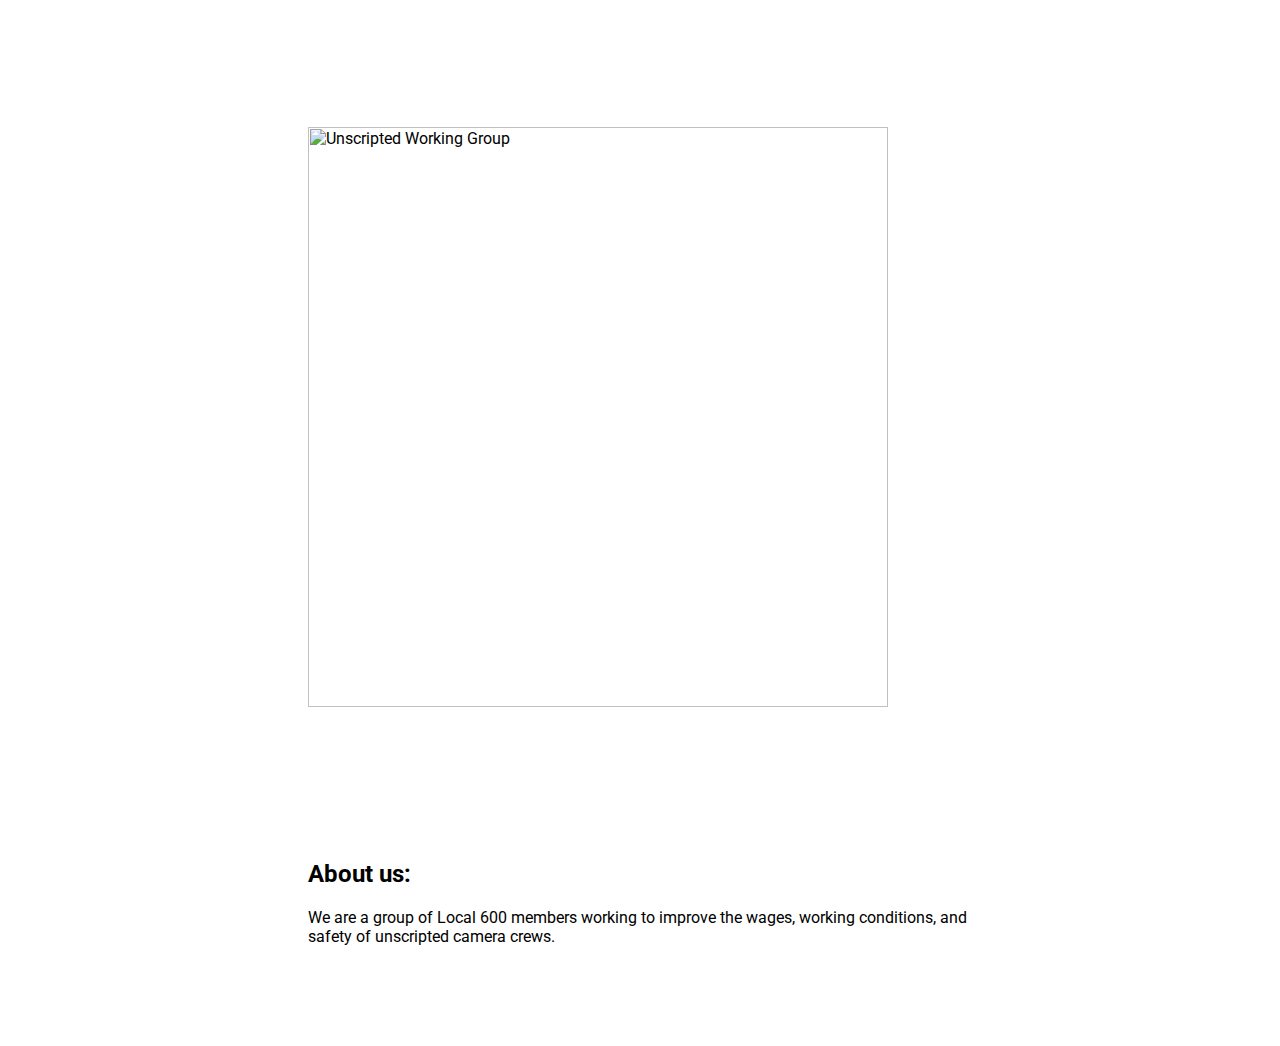
==== index.html @ f475fcb6 "Reformat 2" ====
<html lang="en">
	<style type="text/css">
		div {
			margin-top: 100px;
			margin-bottom: 100px;
			margin-right: 300px;
			margin-left: 300px;
			}
	</style>
	<head>
		<link href="https://fonts.googleapis.com/css?family=Roboto&display=swap" rel="stylesheet">
		<meta charset="utf-8">
        <meta http-equiv="X-UA-Compatible" content="IE=edge">
        <meta name="viewport" content="width=device-width, initial-scale=1">
        <title>Unscripted Working Group</title>
	</head>
	<body style="font-family: Roboto, sans-serif">
		<br>
<!--
		<table border="0" cellpadding="0" cellspacing="0" height="100%" width="100%" id="bodyTable">
			<td align="left" valign="top">
				<table border="0" cellpadding="0" cellspacing="0" align="center" width="600" id="emailContainer">
-->
				<div>
					<img src="UWGLogoLG.jpg" width="580" alt="Unscripted Working Group">
					<br><br><br><br><br><br><br><br>
					<h2>About us:</h2>
					<p>We are a group of Local 600 members working to improve the wages, working conditions, and safety of unscripted camera crews.</p>
				</div>
<!--
				</table>
			</td>
		</table>
-->
	</body>
</html>
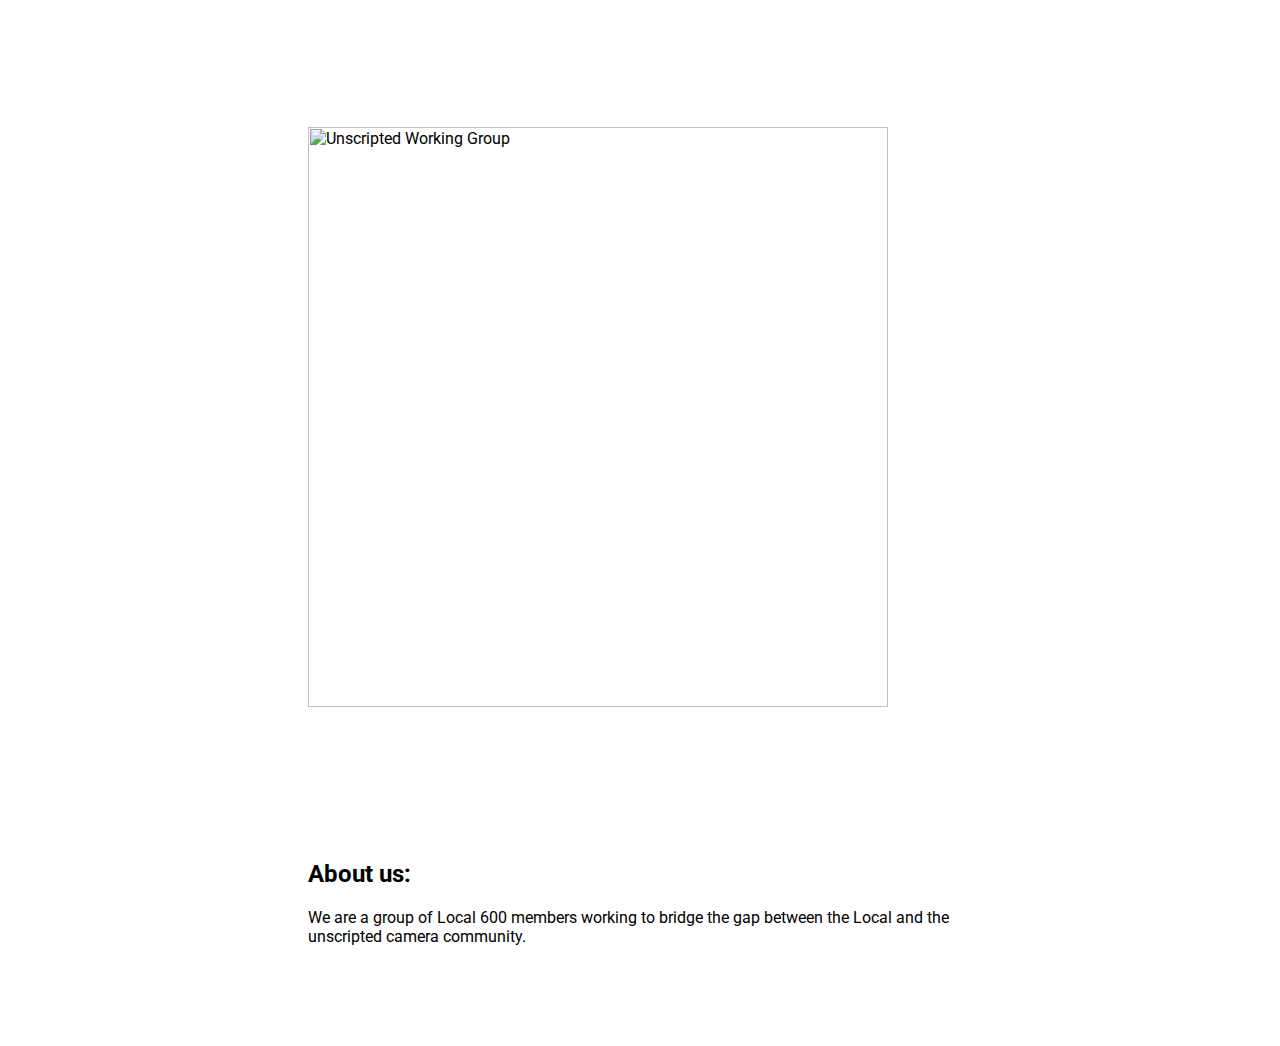
==== commit 8fc49f74: "Change language" ====
--- a/index.html
+++ b/index.html
@@ -25,7 +25,7 @@
 					<img src="UWGLogoLG.jpg" width="580" alt="Unscripted Working Group">
 					<br><br><br><br><br><br><br><br>
 					<h2>About us:</h2>
-					<p>We are a group of Local 600 members working to improve the wages, working conditions, and safety of unscripted camera crews.</p>
+					<p>We are a group of Local 600 members working to bridge the gap between the Local and the unscripted camera community.</p>
 				</div>
 <!--
 				</table>
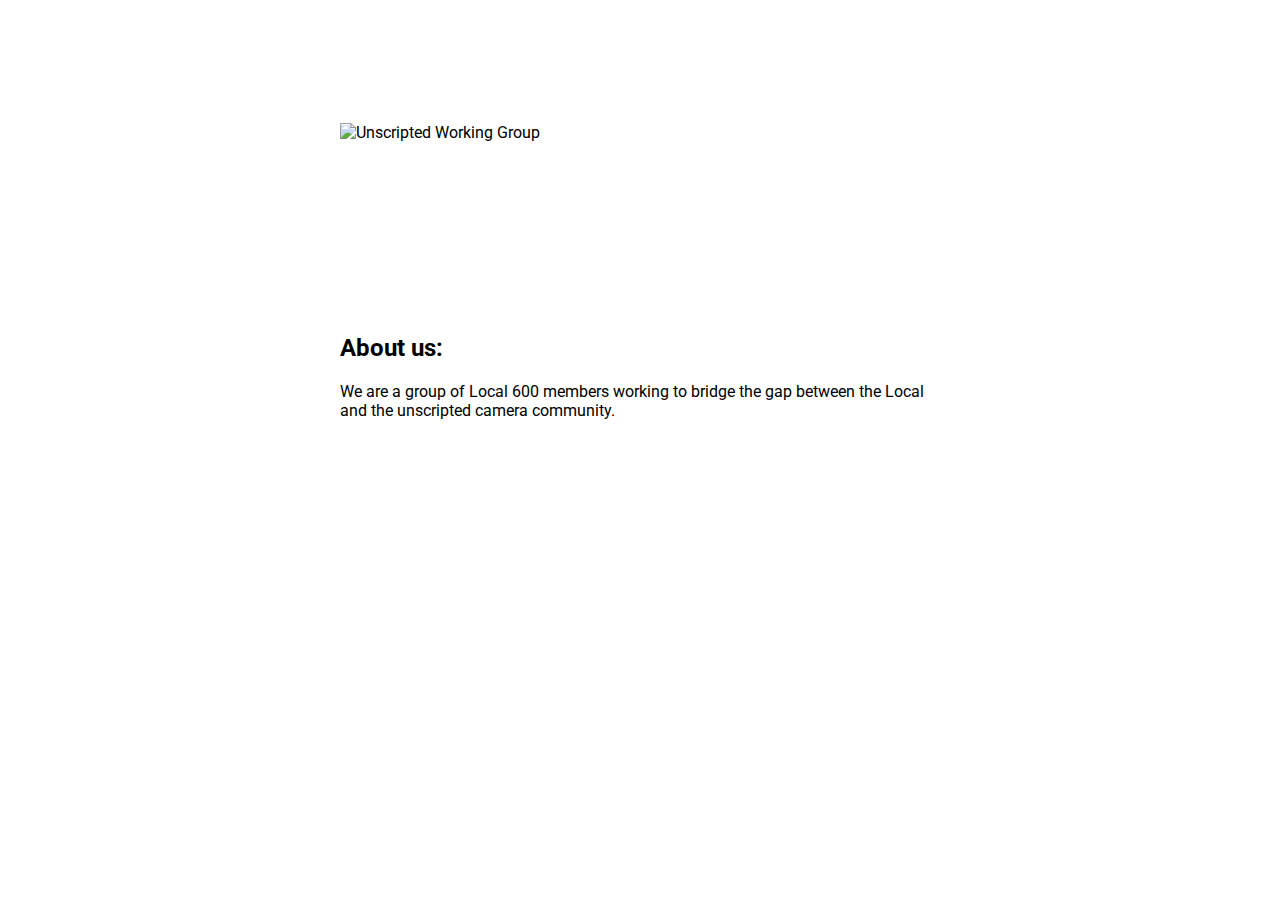
==== commit d33d1380: "Change logo to smaller file" ====
--- a/index.html
+++ b/index.html
@@ -1,10 +1,24 @@
 <html lang="en">
 	<style type="text/css">
+/*
 		div {
 			margin-top: 100px;
 			margin-bottom: 100px;
 			margin-right: 300px;
 			margin-left: 300px;
+			}
+*/
+		.content {
+			max-width: 600px;
+			margin: auto;
+			}
+		img {
+			display: block;
+			width: auto;
+			height: auto;
+			max-width: 100%;
+			max-height: 90%;
+			margin: 20px auto;
 			}
 	</style>
 	<head>
@@ -15,14 +29,14 @@
         <title>Unscripted Working Group</title>
 	</head>
 	<body style="font-family: Roboto, sans-serif">
-		<br>
+		<br><br><br><br><br>
 <!--
 		<table border="0" cellpadding="0" cellspacing="0" height="100%" width="100%" id="bodyTable">
 			<td align="left" valign="top">
 				<table border="0" cellpadding="0" cellspacing="0" align="center" width="600" id="emailContainer">
 -->
-				<div>
-					<img src="UWGLogoLG.jpg" width="580" alt="Unscripted Working Group">
+				<div class="content">
+					<img src="UWGLogoLG.jpg" alt="Unscripted Working Group">
 					<br><br><br><br><br><br><br><br>
 					<h2>About us:</h2>
 					<p>We are a group of Local 600 members working to bridge the gap between the Local and the unscripted camera community.</p>
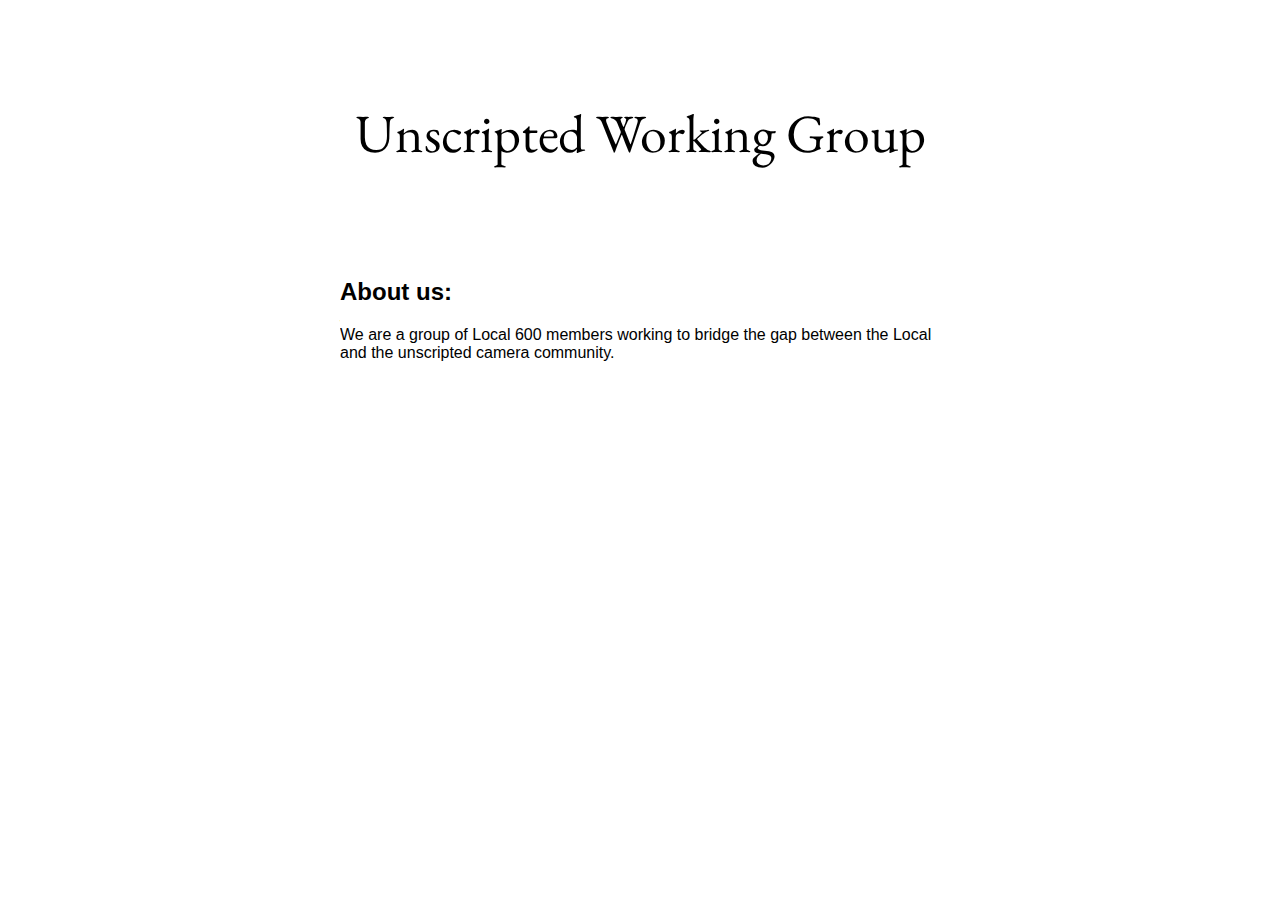
==== commit f7f5e808: "Change logo size units to px" ====
--- a/index.html
+++ b/index.html
@@ -1,43 +1,43 @@
 <html lang="en">
-	<style type="text/css">
-/*
-		div {
-			margin-top: 100px;
-			margin-bottom: 100px;
-			margin-right: 300px;
-			margin-left: 300px;
-			}
-*/
-		.content {
-			max-width: 600px;
-			margin: auto;
-			}
-		img {
-			display: block;
-			width: auto;
-			height: auto;
-			max-width: 100%;
-			max-height: 90%;
-			margin: 20px auto;
-			}
-	</style>
+	
 	<head>
-		<link href="https://fonts.googleapis.com/css?family=Roboto&display=swap" rel="stylesheet">
+		<link href="https://fonts.googleapis.com/css?family=EB+Garamond&display=swap" rel="stylesheet">
 		<meta charset="utf-8">
         <meta http-equiv="X-UA-Compatible" content="IE=edge">
         <meta name="viewport" content="width=device-width, initial-scale=1">
         <title>Unscripted Working Group</title>
+        <link href="//cdn-images.mailchimp.com/embedcode/classic-10_7.css" rel="stylesheet" type="text/css">
+
+		<style type="text/css">
+			body{
+				font-family: Arial, sans-serif;
+			}
+			.content {
+				max-width: 600px;
+				margin: auto;
+			}
+			img {
+				display: block;
+				width: auto;
+				height: auto;
+				max-width: 100%;
+				max-height: 100%;
+				margin: 20px auto;
+			}
+
+		</style>
 	</head>
-	<body style="font-family: Roboto, sans-serif">
+	<body>
 		<br><br><br><br><br>
 <!--
 		<table border="0" cellpadding="0" cellspacing="0" height="100%" width="100%" id="bodyTable">
 			<td align="left" valign="top">
 				<table border="0" cellpadding="0" cellspacing="0" align="center" width="600" id="emailContainer">
--->
+-->				<div align="center" style="font-family: 'EB Garamond', Georgia, serif;font-size: 54px">Unscripted Working Group</div>
 				<div class="content">
-					<img src="UWGLogoLG.jpg" alt="Unscripted Working Group">
-					<br><br><br><br><br><br><br><br>
+					
+					<!-- <img src="UWGLogo580.jpg" alt="Unscripted Working Group"> -->
+					<br><br><br><br><br>
 					<h2>About us:</h2>
 					<p>We are a group of Local 600 members working to bridge the gap between the Local and the unscripted camera community.</p>
 				</div>
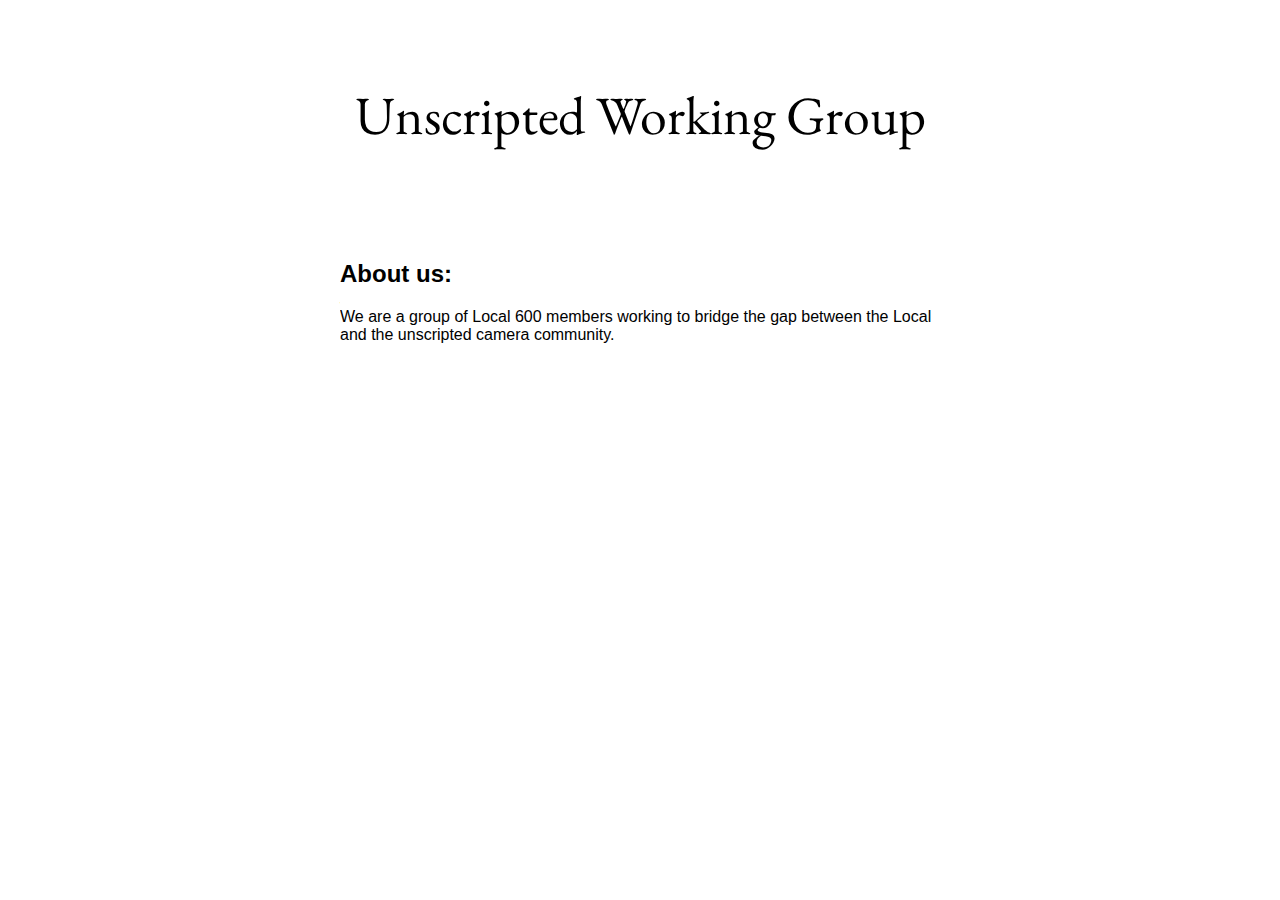
==== commit 700e3e74: "Delete commented-out code, add header info to mc.html" ====
--- a/index.html
+++ b/index.html
@@ -6,8 +6,6 @@
         <meta http-equiv="X-UA-Compatible" content="IE=edge">
         <meta name="viewport" content="width=device-width, initial-scale=1">
         <title>Unscripted Working Group</title>
-        <link href="//cdn-images.mailchimp.com/embedcode/classic-10_7.css" rel="stylesheet" type="text/css">
-
 		<style type="text/css">
 			body{
 				font-family: Arial, sans-serif;
@@ -28,23 +26,12 @@
 		</style>
 	</head>
 	<body>
-		<br><br><br><br><br>
-<!--
-		<table border="0" cellpadding="0" cellspacing="0" height="100%" width="100%" id="bodyTable">
-			<td align="left" valign="top">
-				<table border="0" cellpadding="0" cellspacing="0" align="center" width="600" id="emailContainer">
--->				<div align="center" style="font-family: 'EB Garamond', Georgia, serif;font-size: 54px">Unscripted Working Group</div>
+		<br><br><br><br>
+				<div align="center" style="font-family: 'EB Garamond', Georgia, serif;font-size: 54px">Unscripted Working Group</div>
 				<div class="content">
-					
-					<!-- <img src="UWGLogo580.jpg" alt="Unscripted Working Group"> -->
 					<br><br><br><br><br>
 					<h2>About us:</h2>
 					<p>We are a group of Local 600 members working to bridge the gap between the Local and the unscripted camera community.</p>
 				</div>
-<!--
-				</table>
-			</td>
-		</table>
--->
 	</body>
 </html>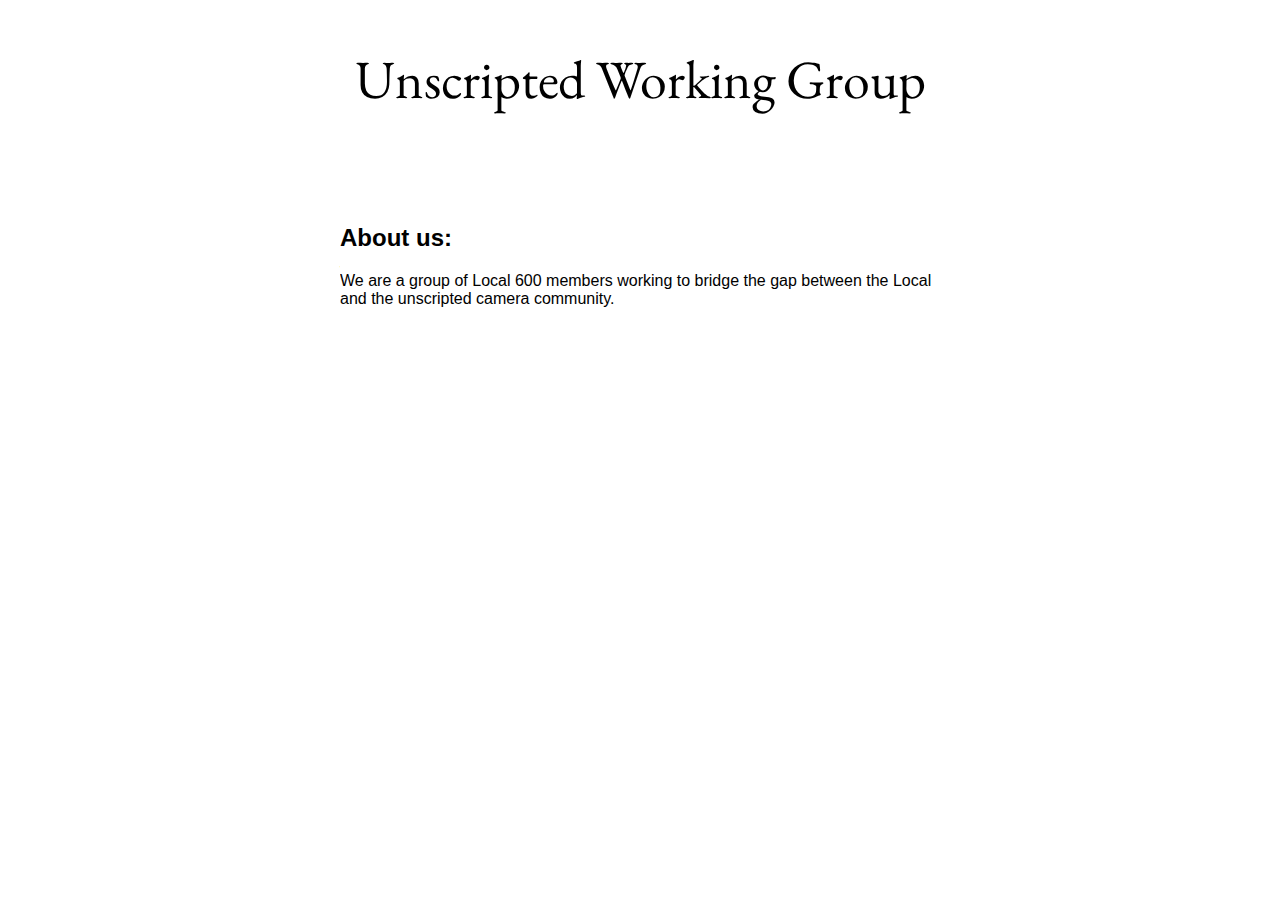
==== commit b3c3da1e: "Reduce brs at top from 4 to 2" ====
--- a/index.html
+++ b/index.html
@@ -26,7 +26,7 @@
 		</style>
 	</head>
 	<body>
-		<br><br><br><br>
+		<br><br>
 				<div align="center" style="font-family: 'EB Garamond', Georgia, serif;font-size: 54px">Unscripted Working Group</div>
 				<div class="content">
 					<br><br><br><br><br>
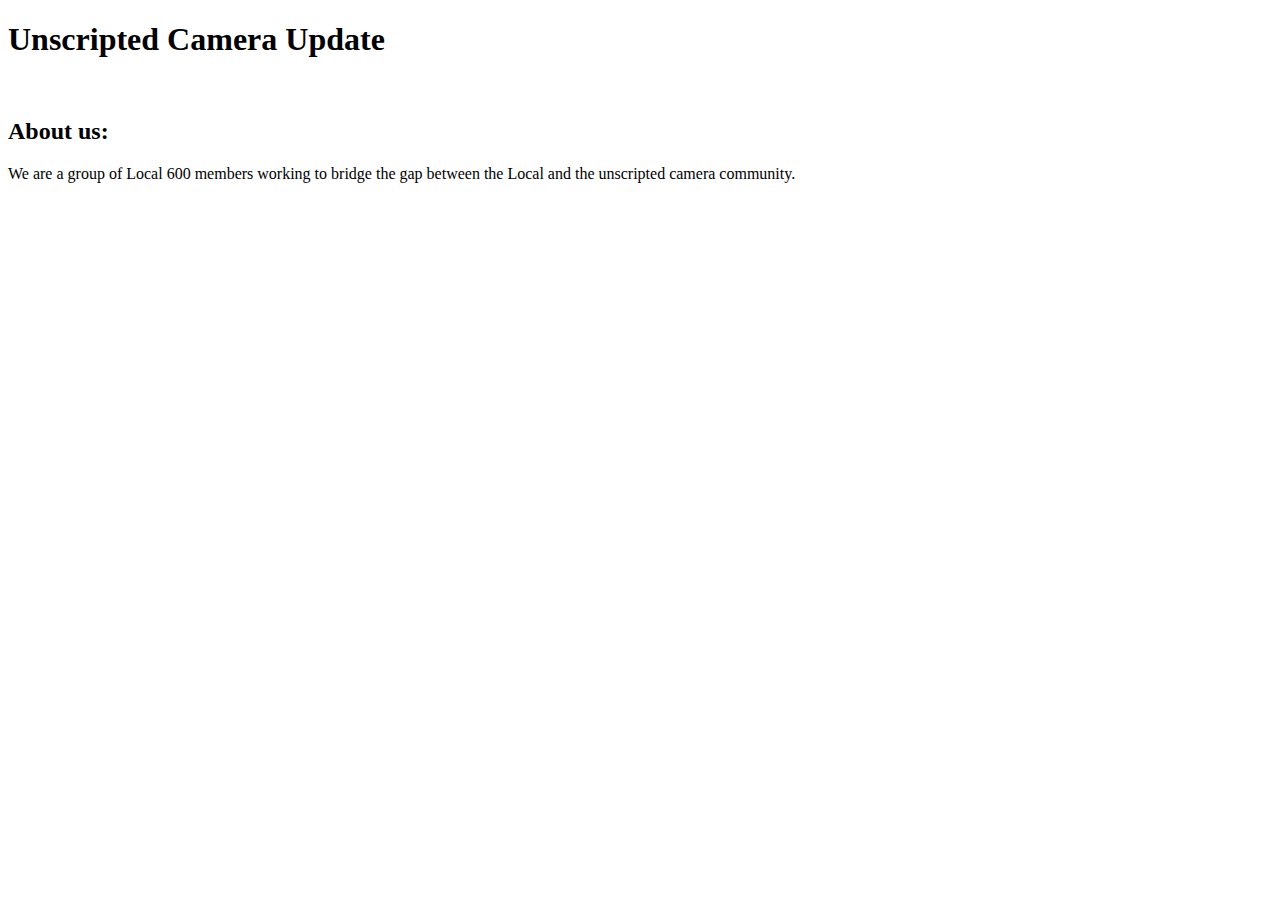
==== commit c75fc417: "Rebranded to UCU" ====
--- a/index.html
+++ b/index.html
@@ -1,37 +1,21 @@
+<!DOCTYPE html>
 <html lang="en">
-	
-	<head>
-		<link href="https://fonts.googleapis.com/css?family=EB+Garamond&display=swap" rel="stylesheet">
-		<meta charset="utf-8">
-        <meta http-equiv="X-UA-Compatible" content="IE=edge">
-        <meta name="viewport" content="width=device-width, initial-scale=1">
-        <title>Unscripted Working Group</title>
-		<style type="text/css">
-			body{
-				font-family: Arial, sans-serif;
-			}
-			.content {
-				max-width: 600px;
-				margin: auto;
-			}
-			img {
-				display: block;
-				width: auto;
-				height: auto;
-				max-width: 100%;
-				max-height: 100%;
-				margin: 20px auto;
-			}
 
-		</style>
-	</head>
-	<body>
-		<br><br>
-				<div align="center" style="font-family: 'EB Garamond', Georgia, serif;font-size: 54px">Unscripted Working Group</div>
-				<div class="content">
-					<br><br><br><br><br>
-					<h2>About us:</h2>
-					<p>We are a group of Local 600 members working to bridge the gap between the Local and the unscripted camera community.</p>
-				</div>
-	</body>
+<head>
+    <link href="https://fonts.googleapis.com/css?family=EB+Garamond&display=swap" rel="stylesheet">
+    <meta charset="utf-8">
+    <meta http-equiv="X-UA-Compatible" content="IE=edge">
+    <meta name="viewport" content="width=device-width, initial-scale=1">
+    <meta name="robots" content="noindex" />
+    <title>Unscripted Camera Update</title>
+    <link rel="stylesheet" href="uwg.css">
+</head>
+<body>
+<h1>Unscripted Camera Update</h1>
+<div class="content">
+    <br>
+    <h2>About us:</h2>
+    <p>We are a group of Local 600 members working to bridge the gap between the Local and the unscripted camera community.</p>
+</div>
+</body>
 </html>